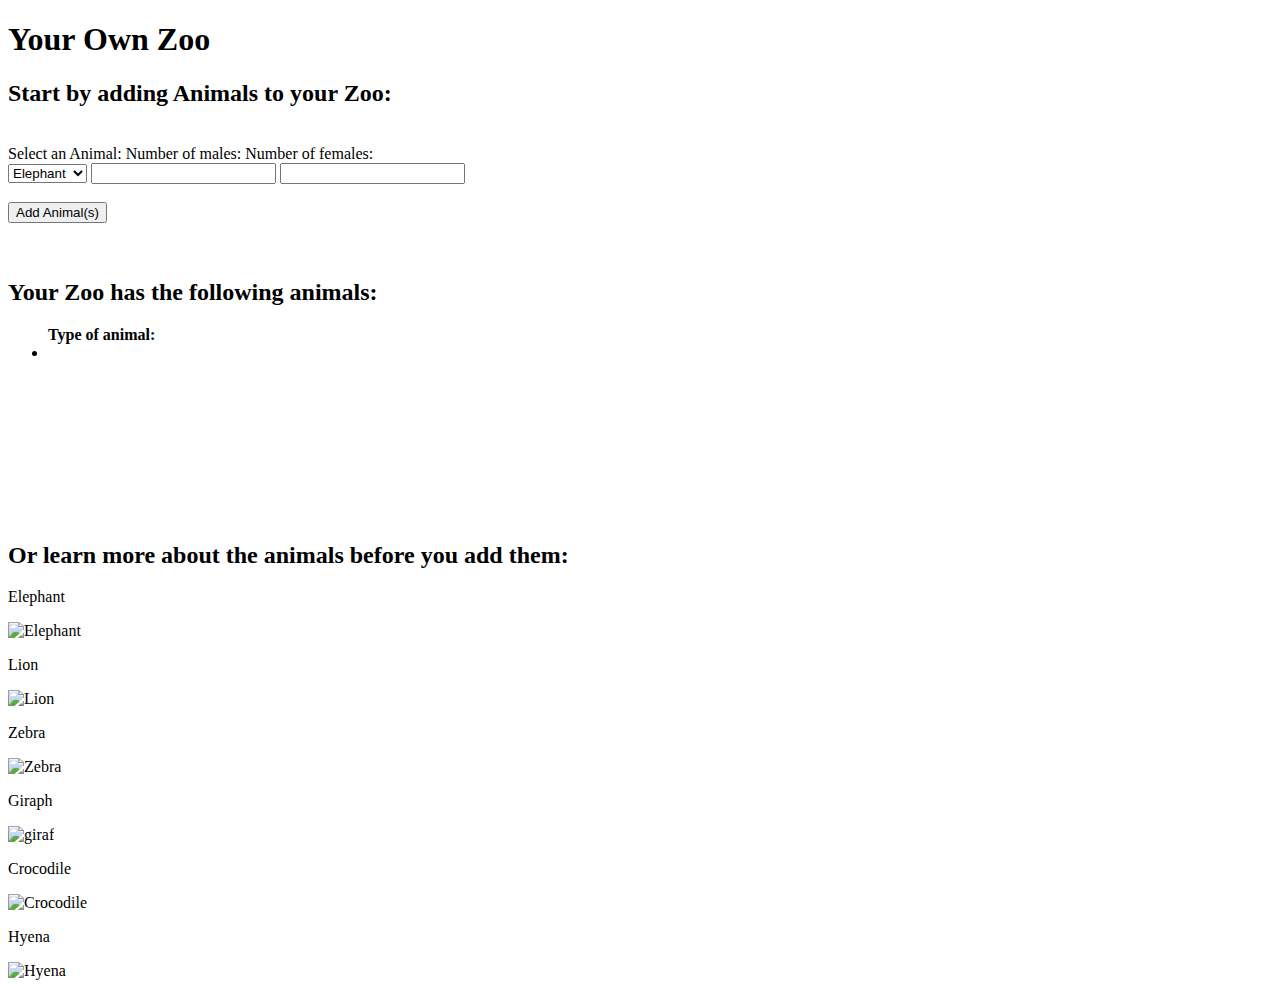
==== src/main/resources/templates/index.html @ d979162b "Adding CSS" ====
<!DOCTYPE html>
<html lang="en">
<head>
    <meta charset="UTF-8">
    <title>Zoo </title>
    <link rel="stylesheet" href="/stylesheet.css">
</head>
<body>

<div class="container">


    <h1>Your Own Zoo</h1>


    <div class="center-container">
        <h2>Start by adding Animals to your Zoo: </h2>
        <br>


    <form action="/addAnimal" method="post">

        <div class="animals-input-container">
            <div class="grid-container">

                <div class="label-container">
                    <label class="label" for="species">Select an Animal: </label>
                    <label class="label" for="maleCount">Number of males: </label>
                    <label class="label" for="femaleCount">Number of females: </label>
                </div>

                <div class="input-container">
                    <select name="species" id="species" required>
                        <option value="Elephant">Elephant</option>
                        <option value="Lion">Lion</option>
                        <option value="Zebra">Zebra</option>
                        <option value="Giraph">Giraffe</option>
                        <option value="Crocodile">Crocodile</option>
                        <option value="Hyena">Hyeana</option>
                    </select>
                    <input type="number" id="maleCount" name="maleCount" min="0" required>
                    <input type="number" id="femaleCount" name="femaleCount" min="0" required>
                </div>
                <br>

                <div class="button-container">
                    <button class="add-animals-btn" type="submit">Add Animal(s)</button>
                </div>
            </div>
        </div>
    </form>






    <br> <br>



    <div class="zoo-list">

        <div>
            <h2>Your Zoo has the following animals:</h2>
            <ul>
        <strong>Type of animal:</strong>
                <li th:each="animal : ${animals}" th:text="${animal.species}" th:number="${animal.femaleCount}"></li>

            </ul>
        </div>

    </div>
    </div>

    <br> <br> <br> <br> <br> <br> <br> <br>


    <div>
        <h2>Or learn more about the animals before you add them: </h2>
    </div>

    <div class="marginb-box"></div>

    <div class="picture-grid">

        <div>
            <p class="animal-name">Elephant</p>
            <img src="/img/el2.avif" alt="Elephant">
        </div>

        <div>
            <p class="animal-name">Lion</p>
            <img src="/img/020_The_lion_king_Snyggve_in_the_Serengeti_National_Park_Photo_by_Giles_Laurent.jpg"
                 alt="Lion">
        </div>


        <div>
            <p class="animal-name">Zebra</p>
            <img src="/img/download.jpeg" alt="Zebra">
        </div>

        <div>
            <p class="animal-name">Giraph</p>
            <img src="/img/giraf-b061869f78dbde917a4961ceda7c502e.jpg" alt="giraf">
        </div>

        <div>
            <p class="animal-name">Crocodile</p>
            <img src="/img/large-American-alligator-Alligator-mississippiensis-in-Myakka-River-State-Park-wetland-and-marsh-Sarasota-Florida.webp"
                 alt="Crocodile">
        </div>

        <div>
            <p class="animal-name">Hyena</p>
            <img src="/img/Ca5c8d994b7e3c9b29d6ea3a60ac619c.webp" alt="Hyena">
        </div>

    </div>

</div>

</body>
</html>
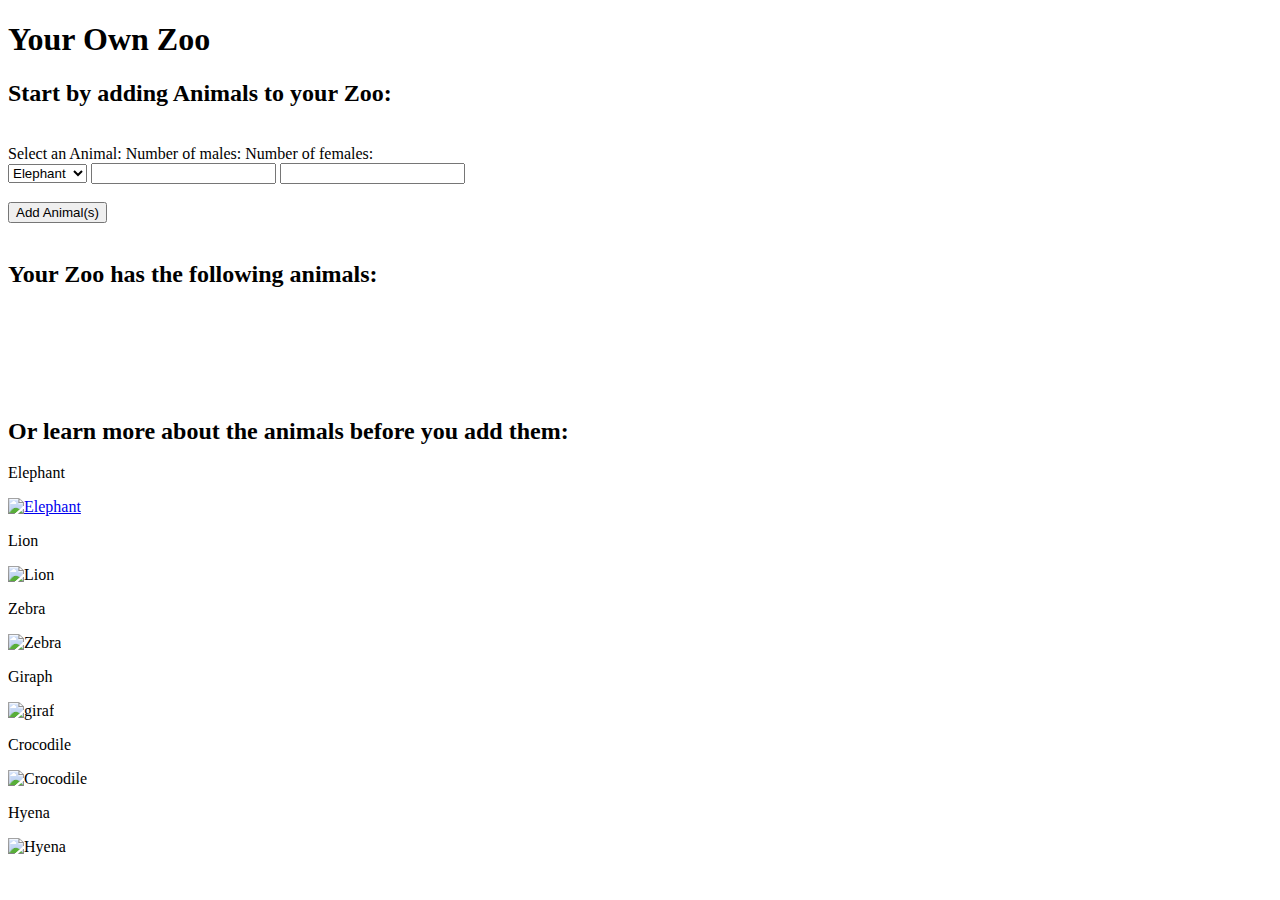
==== commit 0ab039f7: "Added Animal cards" ====
--- a/src/main/resources/templates/index.html
+++ b/src/main/resources/templates/index.html
@@ -18,62 +18,66 @@
         <br>
 
 
-    <form action="/addAnimal" method="post">
+        <form action="/addAnimal" method="post">
 
-        <div class="animals-input-container">
-            <div class="grid-container">
+            <div class="animals-input-container">
+                <div class="grid-container">
 
-                <div class="label-container">
-                    <label class="label" for="species">Select an Animal: </label>
-                    <label class="label" for="maleCount">Number of males: </label>
-                    <label class="label" for="femaleCount">Number of females: </label>
-                </div>
+                    <div class="label-container">
+                        <label class="label" for="species">Select an Animal: </label>
+                        <label class="label" for="maleCount">Number of males: </label>
+                        <label class="label" for="femaleCount">Number of females: </label>
+                    </div>
 
-                <div class="input-container">
-                    <select name="species" id="species" required>
-                        <option value="Elephant">Elephant</option>
-                        <option value="Lion">Lion</option>
-                        <option value="Zebra">Zebra</option>
-                        <option value="Giraph">Giraffe</option>
-                        <option value="Crocodile">Crocodile</option>
-                        <option value="Hyena">Hyeana</option>
-                    </select>
-                    <input type="number" id="maleCount" name="maleCount" min="0" required>
-                    <input type="number" id="femaleCount" name="femaleCount" min="0" required>
-                </div>
-                <br>
+                    <div class="input-container">
+                        <select name="species" id="species" required>
+                            <option value="Elephant">Elephant</option>
+                            <option value="Lion">Lion</option>
+                            <option value="Zebra">Zebra</option>
+                            <option value="Giraph">Giraffe</option>
+                            <option value="Crocodile">Crocodile</option>
+                            <option value="Hyena">Hyeana</option>
+                        </select>
+                        <input type="number" id="maleCount" name="maleCount" min="0" required>
+                        <input type="number" id="femaleCount" name="femaleCount" min="0" required>
+                    </div>
+                    <br>
 
-                <div class="button-container">
-                    <button class="add-animals-btn" type="submit">Add Animal(s)</button>
+                    <div class="button-container">
+                        <button class="add-animals-btn" type="submit">Add Animal(s)</button>
+                    </div>
                 </div>
             </div>
-        </div>
-    </form>
+        </form>
 
 
+        <br>
 
 
+        <div class="zoo-list">
+            <h2>Your Zoo has the following animals:</h2>
+            <div class="animal-cards-container">
+                <div class="animal-card" th:each="animal : ${animals}">
+
+                    <div class="animal-details">
+                        <p class="animal-name" th:text="${animal.species}"></p>
+                        <p class="animal-count"
+                           th:text="'Males: ' + ${animal.maleCount} + ' - Females: ' + ${animal.femaleCount}"></p>
+                    </div>
+
+                    <!-- <button class="edit-animal-btn" th:onclick="'/editAnimal/' + ${animal.id}">Edit</button>
+                     <button class="delete-animal-btn" th:onclick="'/deleteAnimal/' + ${animal.id}">Delete</button>
+                     -->
+
+                </div>
+            </div>
 
 
-    <br> <br>
+        </div>
+    </div>
 
 
-
-    <div class="zoo-list">
-
-        <div>
-            <h2>Your Zoo has the following animals:</h2>
-            <ul>
-        <strong>Type of animal:</strong>
-                <li th:each="animal : ${animals}" th:text="${animal.species}" th:number="${animal.femaleCount}"></li>
-
-            </ul>
-        </div>
-
-    </div>
-    </div>
-
-    <br> <br> <br> <br> <br> <br> <br> <br>
+    <br> <br> <br> <br> <br>
 
 
     <div>
@@ -85,8 +89,11 @@
     <div class="picture-grid">
 
         <div>
+
             <p class="animal-name">Elephant</p>
+            <a href="/elephant">
             <img src="/img/el2.avif" alt="Elephant">
+            </a>
         </div>
 
         <div>
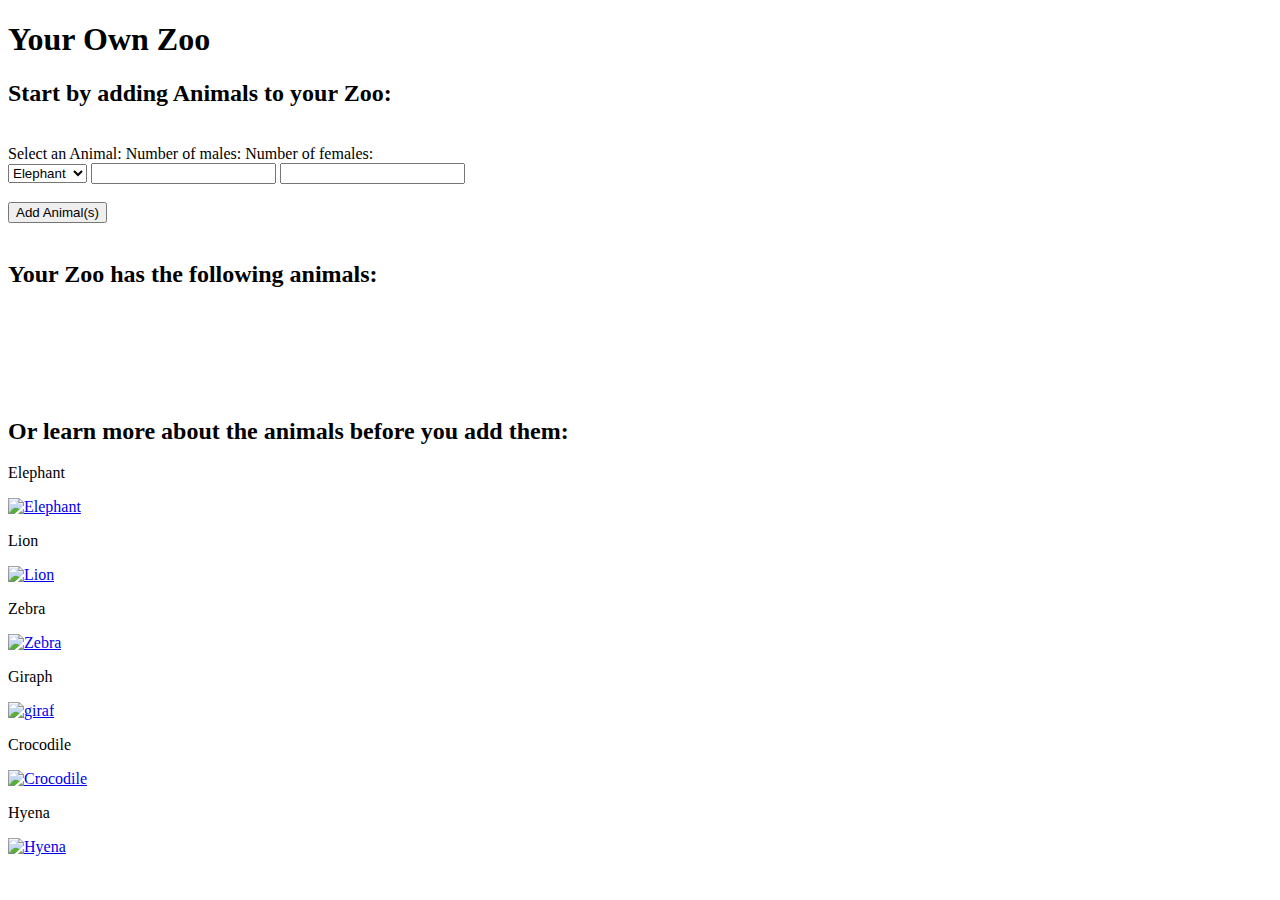
==== commit 43d30fc2: "Linked to animal pages" ====
--- a/src/main/resources/templates/index.html
+++ b/src/main/resources/templates/index.html
@@ -62,7 +62,7 @@
                     <div class="animal-details">
                         <p class="animal-name" th:text="${animal.species}"></p>
                         <p class="animal-count"
-                           th:text="'Males: ' + ${animal.maleCount} + ' - Females: ' + ${animal.femaleCount}"></p>
+                           th:text="'Males: ' + ${animal.maleCount} + ' Females: ' + ${animal.femaleCount}"></p>
                     </div>
 
                     <!-- <button class="edit-animal-btn" th:onclick="'/editAnimal/' + ${animal.id}">Edit</button>
@@ -98,30 +98,40 @@
 
         <div>
             <p class="animal-name">Lion</p>
+            <a href="/lion">
             <img src="/img/020_The_lion_king_Snyggve_in_the_Serengeti_National_Park_Photo_by_Giles_Laurent.jpg"
                  alt="Lion">
+            </a>
         </div>
 
 
         <div>
             <p class="animal-name">Zebra</p>
+            <a href="/zebra">
             <img src="/img/download.jpeg" alt="Zebra">
+            </a>
         </div>
 
         <div>
             <p class="animal-name">Giraph</p>
+            <a href="/giraph">
             <img src="/img/giraf-b061869f78dbde917a4961ceda7c502e.jpg" alt="giraf">
+            </a>
         </div>
 
         <div>
             <p class="animal-name">Crocodile</p>
+            <a href="/crocodile">
             <img src="/img/large-American-alligator-Alligator-mississippiensis-in-Myakka-River-State-Park-wetland-and-marsh-Sarasota-Florida.webp"
                  alt="Crocodile">
+            </a>
         </div>
 
         <div>
             <p class="animal-name">Hyena</p>
+            <a href="/hyena">
             <img src="/img/Ca5c8d994b7e3c9b29d6ea3a60ac619c.webp" alt="Hyena">
+            </a>
         </div>
 
     </div>
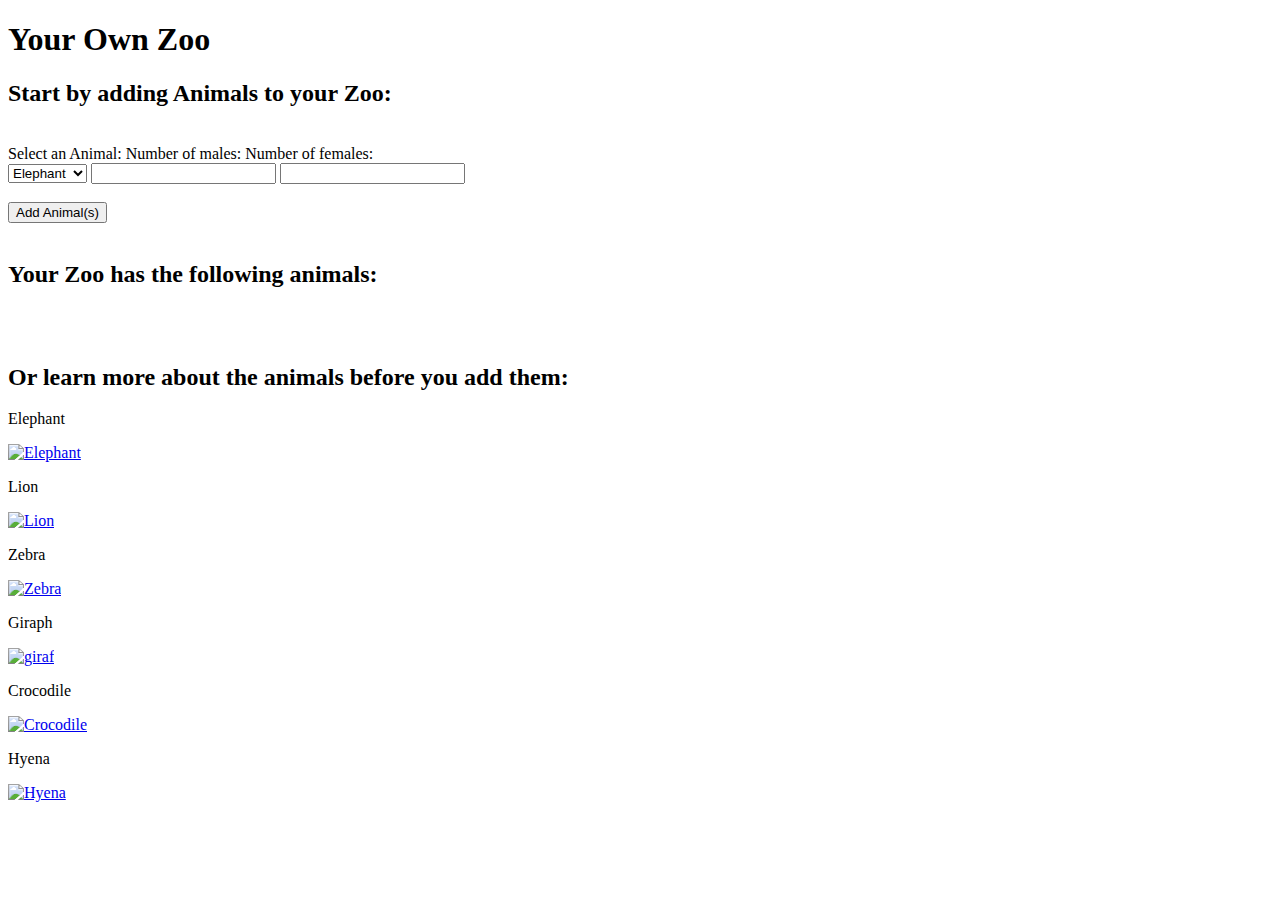
==== commit 983f3365: "Updated sites" ====
--- a/src/main/resources/templates/index.html
+++ b/src/main/resources/templates/index.html
@@ -77,7 +77,7 @@
     </div>
 
 
-    <br> <br> <br> <br> <br>
+    <br> <br>
 
 
     <div>
@@ -137,6 +137,8 @@
     </div>
 
 </div>
+<br>
+<br>
 
 </body>
 </html>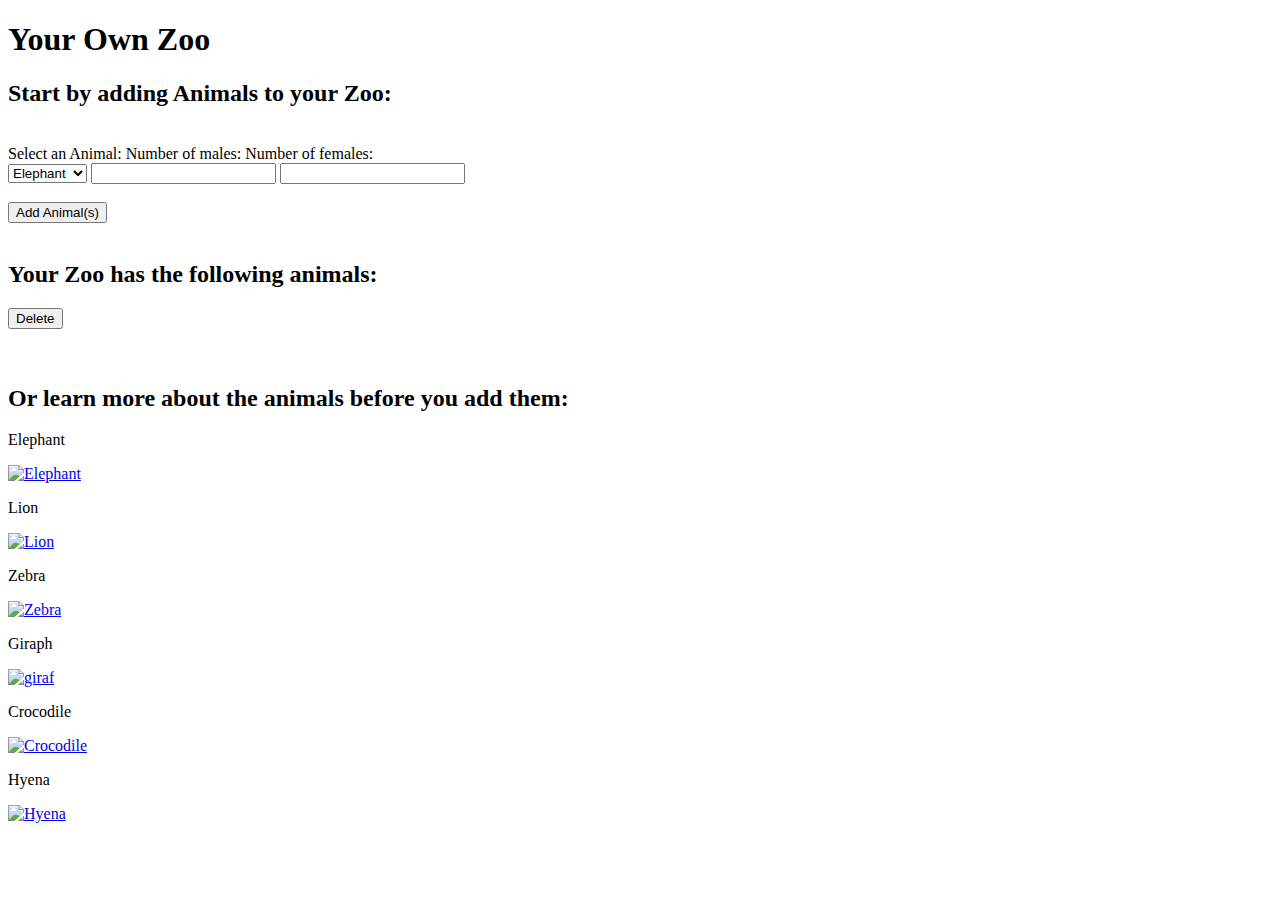
==== commit a423eb13: "Added a delete-button" ====
--- a/src/main/resources/templates/index.html
+++ b/src/main/resources/templates/index.html
@@ -41,6 +41,7 @@
                         <input type="number" id="maleCount" name="maleCount" min="0" required>
                         <input type="number" id="femaleCount" name="femaleCount" min="0" required>
                     </div>
+
                     <br>
 
                     <div class="button-container">
@@ -64,10 +65,12 @@
                         <p class="animal-count"
                            th:text="'Males: ' + ${animal.maleCount} + ' Females: ' + ${animal.femaleCount}"></p>
                     </div>
+                    <form action="/deleteAnimal" method="post" style="display:inline;">
+                        <input type="hidden" name="species" th:value="${animal.species}" />
+                        <button type="submit" class="delete-animal-btn" >Delete</button>
+                    </form>
 
-                    <!-- <button class="edit-animal-btn" th:onclick="'/editAnimal/' + ${animal.id}">Edit</button>
-                     <button class="delete-animal-btn" th:onclick="'/deleteAnimal/' + ${animal.id}">Delete</button>
-                     -->
+
 
                 </div>
             </div>
@@ -84,7 +87,6 @@
         <h2>Or learn more about the animals before you add them: </h2>
     </div>
 
-    <div class="marginb-box"></div>
 
     <div class="picture-grid">
 
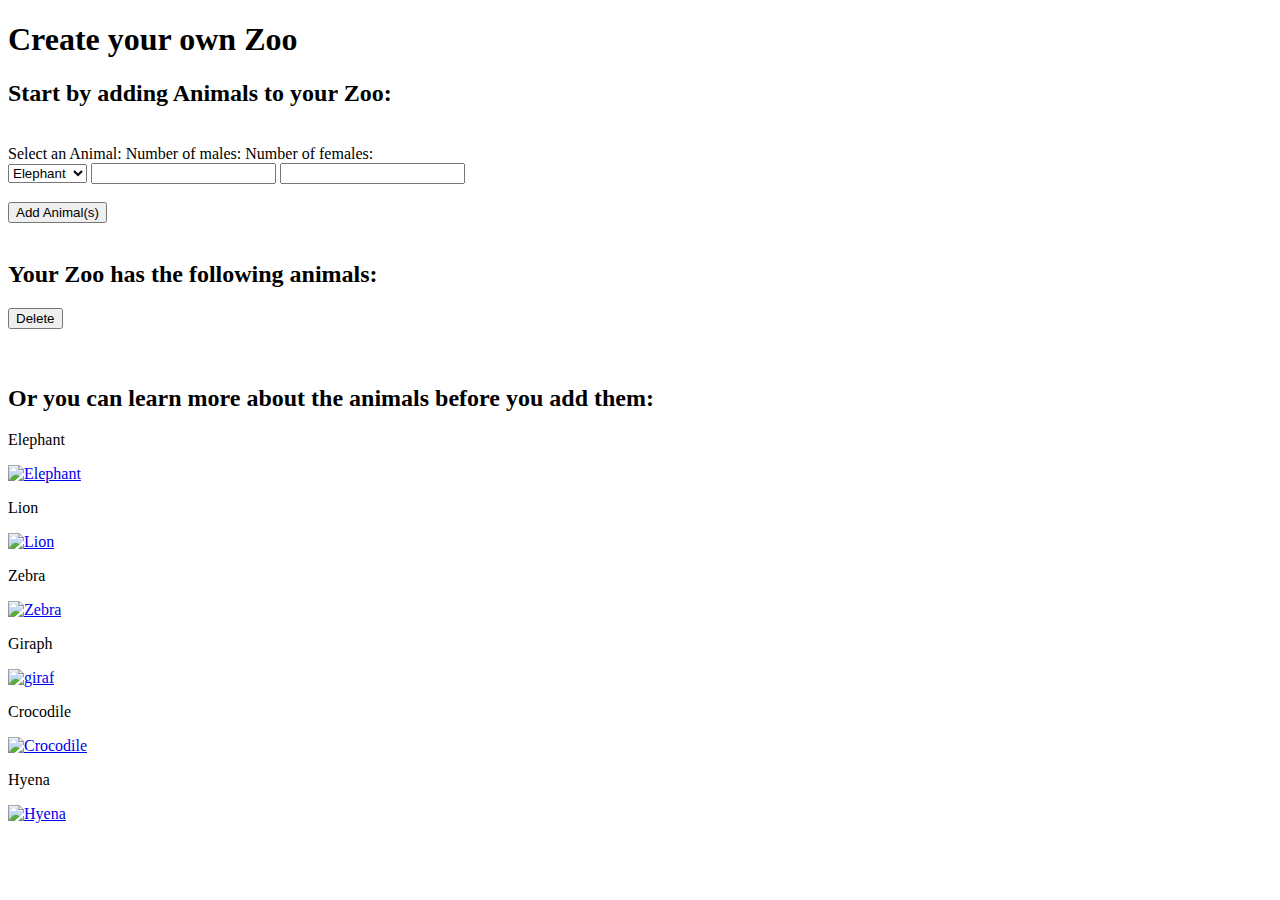
==== commit d3a13545: "Final commit" ====
--- a/src/main/resources/templates/index.html
+++ b/src/main/resources/templates/index.html
@@ -10,7 +10,7 @@
 <div class="container">
 
 
-    <h1>Your Own Zoo</h1>
+    <h1>Create your own Zoo</h1>
 
 
     <div class="center-container">
@@ -70,8 +70,6 @@
                         <button type="submit" class="delete-animal-btn" >Delete</button>
                     </form>
 
-
-
                 </div>
             </div>
 
@@ -84,7 +82,7 @@
 
 
     <div>
-        <h2>Or learn more about the animals before you add them: </h2>
+        <h2>Or you can learn more about the animals before you add them: </h2>
     </div>
 
 
